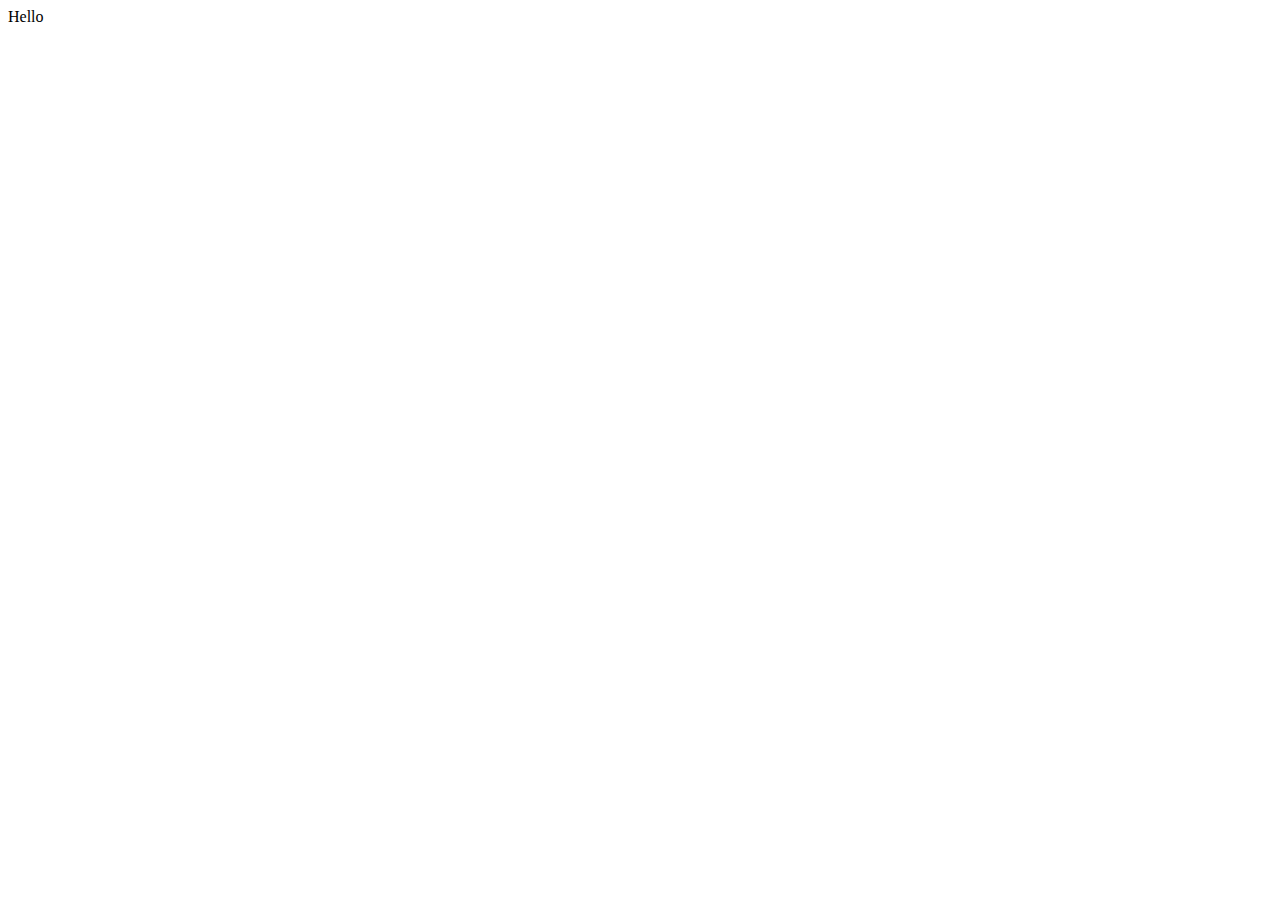
==== Calender In VanillaJS/index.html @ e3603c06 "Iitial commit" ====
<!DOCTYPE html>
<html lang="en">
  <head>
    <meta charset="UTF-8" />
    <meta name="viewport" content="width=device-width, initial-scale=1.0" />
    <title>Calender In JS</title>
    <link rel="stylesheet" href="style.css" />
  </head>
  <body>
    <div class="container">Hello</div>
    <script src="script.js"></script>
  </body>
</html>
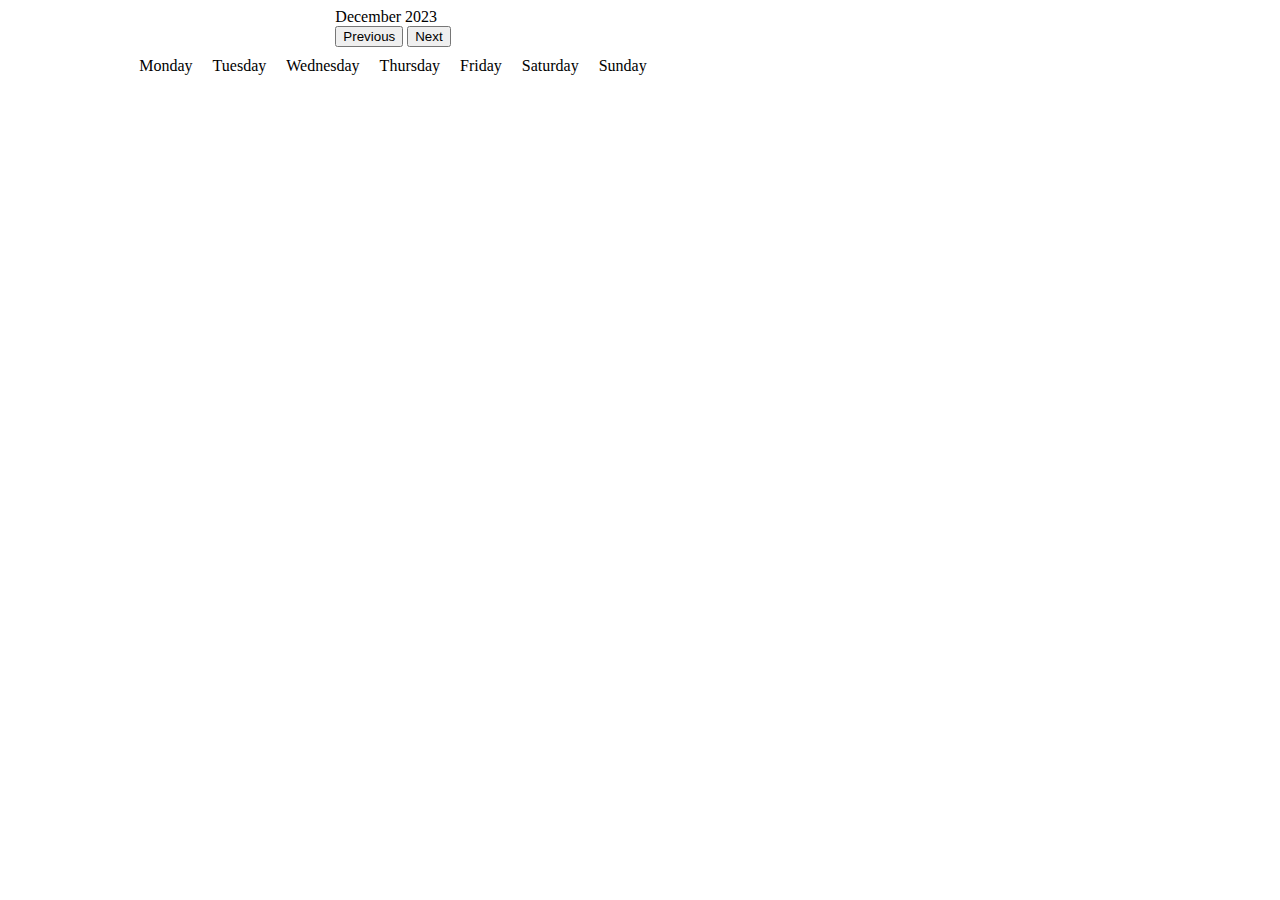
==== commit 3549d2b7: "Basic CSS" ====
--- a/Calender In VanillaJS/index.html
+++ b/Calender In VanillaJS/index.html
@@ -7,7 +7,24 @@
     <link rel="stylesheet" href="style.css" />
   </head>
   <body>
-    <div class="container">Hello</div>
+    <div class="container">
+      <div class="header">
+        <div class="year-month">December 2023</div>
+        <button class="previous">Previous</button>
+        <button class="next">Next</button>
+      </div>
+      <div class="weekdays">
+        <div class="day">Monday</div>
+        <div class="day">Tuesday</div>
+        <div class="day">Wednesday</div>
+        <div class="day">Thursday</div>
+        <div class="day">Friday</div>
+        <div class="day">Saturday</div>
+        <div class="day">Sunday</div>
+      </div>
+      <div class="calender"></div>
+    </div>
+
     <script src="script.js"></script>
   </body>
 </html>
--- a/Calender In VanillaJS/style.css
+++ b/Calender In VanillaJS/style.css
@@ -0,0 +1,13 @@
+.container {
+  display: flex;
+  flex-direction: column;
+  justify-content: center;
+  align-items: center;
+  width: 770px;
+}
+.weekdays {
+  display: flex;
+}
+.day {
+  margin: 10px;
+}
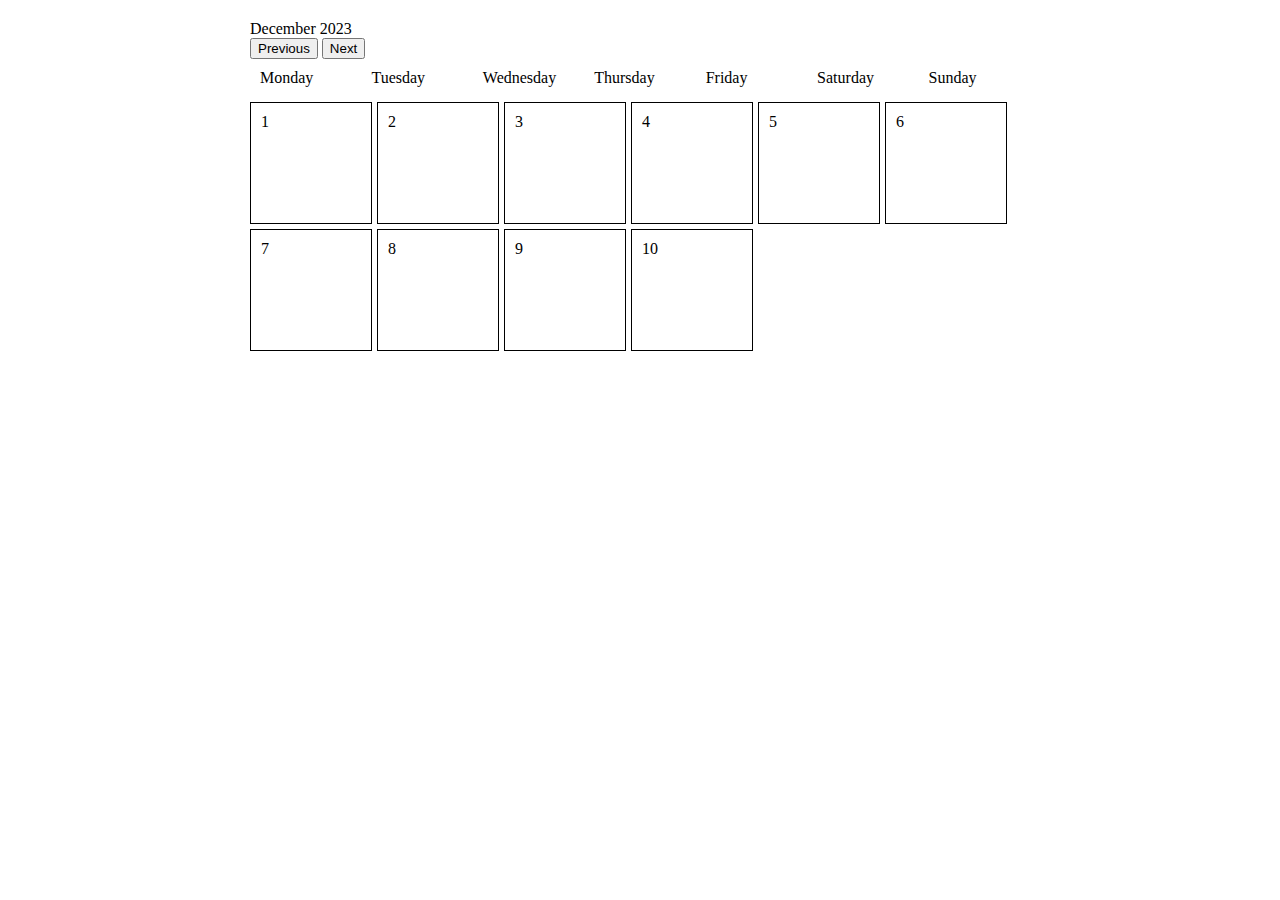
==== commit 73f42b25: "Calender div" ====
--- a/Calender In VanillaJS/index.html
+++ b/Calender In VanillaJS/index.html
@@ -14,15 +14,26 @@
         <button class="next">Next</button>
       </div>
       <div class="weekdays">
-        <div class="day">Monday</div>
-        <div class="day">Tuesday</div>
-        <div class="day">Wednesday</div>
-        <div class="day">Thursday</div>
-        <div class="day">Friday</div>
-        <div class="day">Saturday</div>
-        <div class="day">Sunday</div>
+        <div>Monday</div>
+        <div>Tuesday</div>
+        <div>Wednesday</div>
+        <div>Thursday</div>
+        <div>Friday</div>
+        <div>Saturday</div>
+        <div>Sunday</div>
       </div>
-      <div class="calender"></div>
+      <div class="calender">
+        <div class="day">1</div>
+        <div class="day">2</div>
+        <div class="day">3</div>
+        <div class="day">4</div>
+        <div class="day">5</div>
+        <div class="day">6</div>
+        <div class="day">7</div>
+        <div class="day">8</div>
+        <div class="day">9</div>
+        <div class="day">10</div>
+      </div>
     </div>
 
     <script src="script.js"></script>
--- a/Calender In VanillaJS/style.css
+++ b/Calender In VanillaJS/style.css
@@ -1,13 +1,36 @@
+body {
+  display: flex;
+  /* flex-direction: column; */
+  justify-content: center;
+  /* align-items: center; */
+  /* max-height: 100vh; */
+  margin: 20px;
+}
+
 .container {
+  width: 780px;
+}
+.weekdays {
+  width: 100%;
+  display: flex;
+}
+.weekdays div {
+  width: 100px;
+  padding: 10px;
+}
+.calender {
+  width: 100%;
+  display: flex;
+  flex-wrap: wrap;
+  margin: auto;
+}
+.day {
+  width: 100px;
+  height: 100px;
+  margin: 5px 5px 0 0;
+  padding: 10px;
+  border: 1px solid black;
   display: flex;
   flex-direction: column;
-  justify-content: center;
-  align-items: center;
-  width: 770px;
+  justify-content: space-between;
 }
-.weekdays {
-  display: flex;
-}
-.day {
-  margin: 10px;
-}
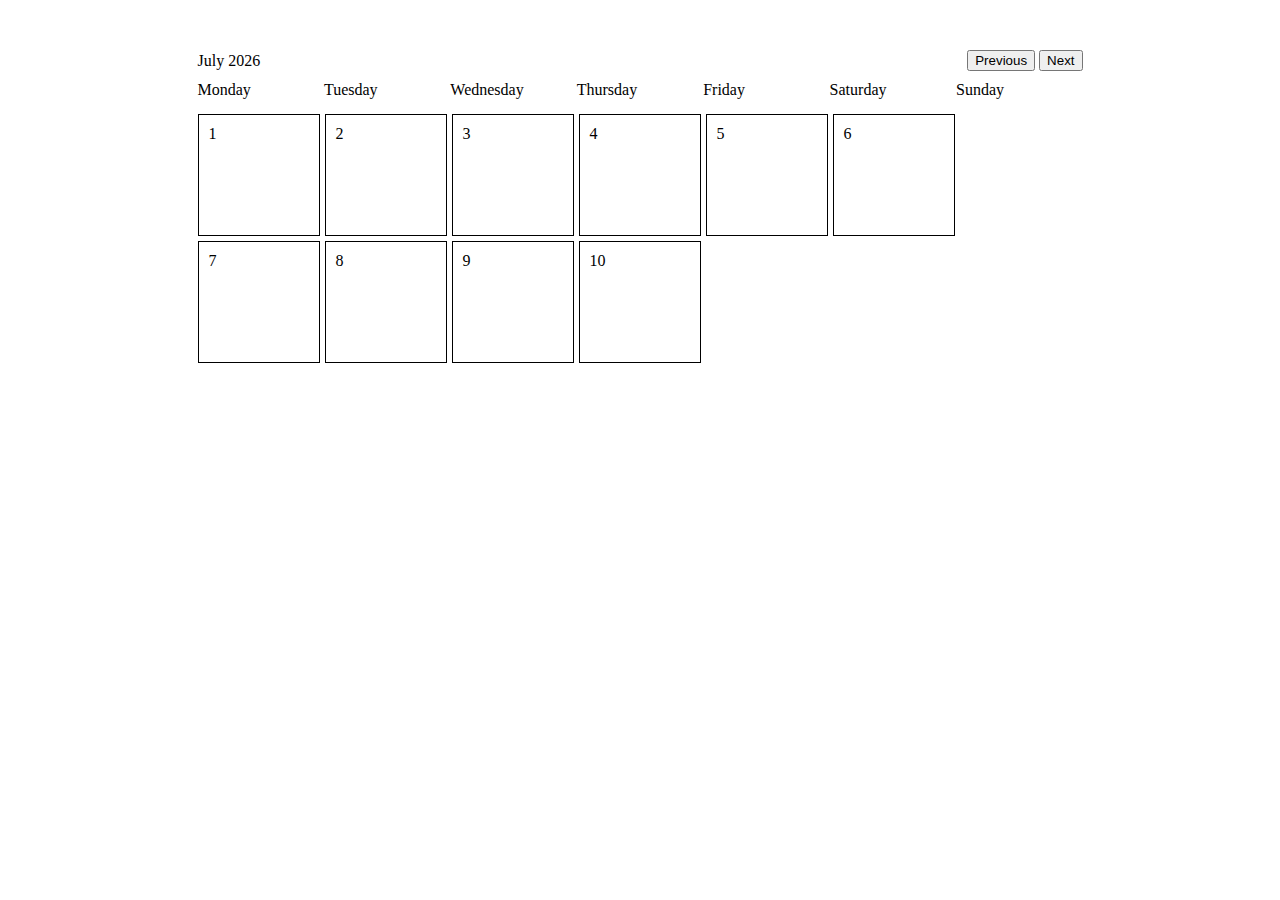
==== commit f88bea23: "Added logic for the prev & next btn click" ====
--- a/Calender In VanillaJS/index.html
+++ b/Calender In VanillaJS/index.html
@@ -9,9 +9,11 @@
   <body>
     <div class="container">
       <div class="header">
-        <div class="year-month">December 2023</div>
-        <button class="previous">Previous</button>
-        <button class="next">Next</button>
+        <div class="year-month"></div>
+        <div class="btn">
+          <button class="previous">Previous</button>
+          <button class="next">Next</button>
+        </div>
       </div>
       <div class="weekdays">
         <div>Monday</div>
--- a/Calender In VanillaJS/style.css
+++ b/Calender In VanillaJS/style.css
@@ -8,15 +8,17 @@
 }
 
 .container {
-  width: 780px;
+  width: 885px;
+  margin-top: 30px;
 }
 .weekdays {
   width: 100%;
   display: flex;
 }
 .weekdays div {
-  width: 100px;
-  padding: 10px;
+  width: 110px;
+  padding: 10px 10px 10px 0;
+  margin-right: 7px;
 }
 .calender {
   width: 100%;
@@ -34,3 +36,8 @@
   flex-direction: column;
   justify-content: space-between;
 }
+.header {
+  display: flex;
+  align-items: center;
+  justify-content: space-between;
+}
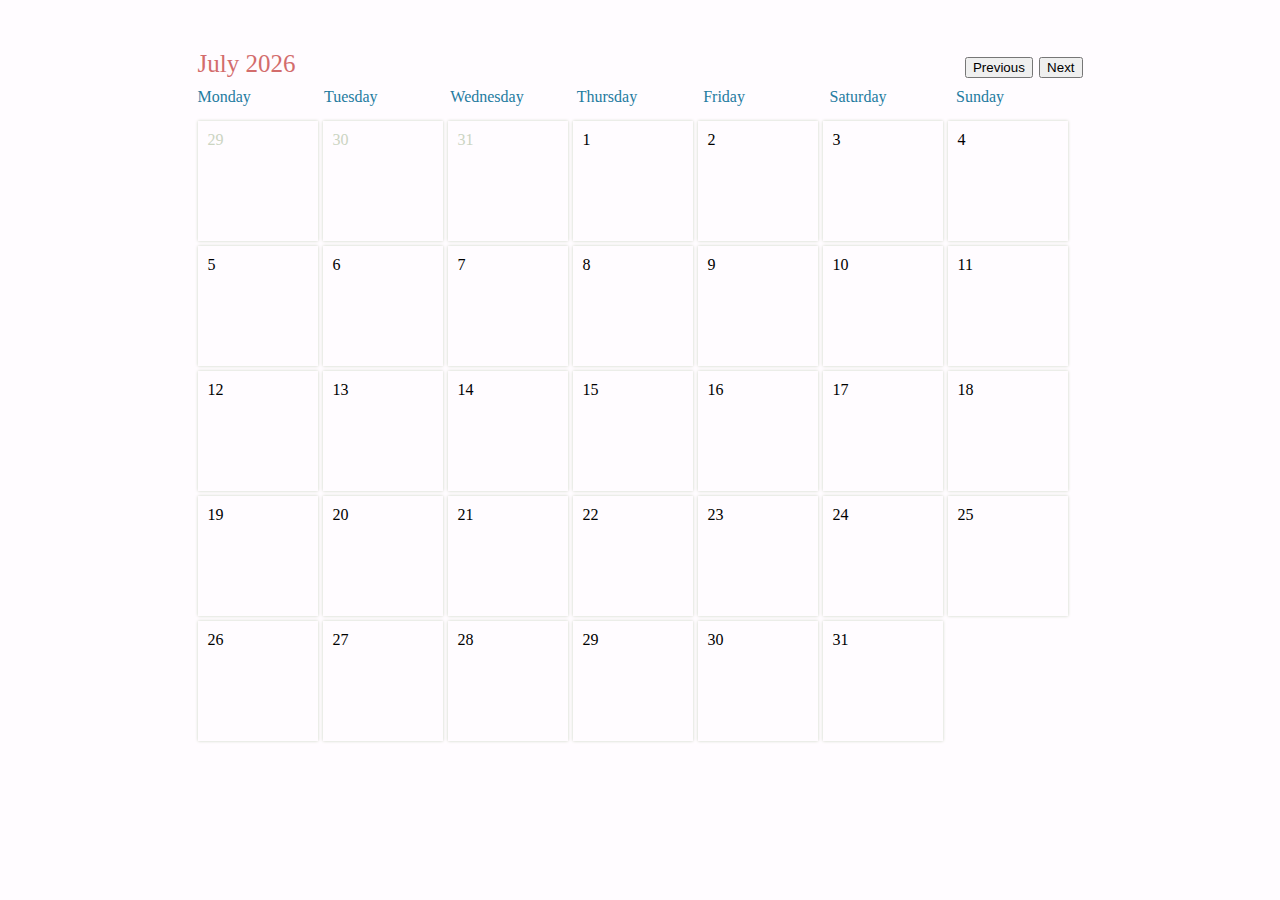
==== commit ea5dbe2d: "Added the days colums and padding days" ====
--- a/Calender In VanillaJS/index.html
+++ b/Calender In VanillaJS/index.html
@@ -24,18 +24,7 @@
         <div>Saturday</div>
         <div>Sunday</div>
       </div>
-      <div class="calender">
-        <div class="day">1</div>
-        <div class="day">2</div>
-        <div class="day">3</div>
-        <div class="day">4</div>
-        <div class="day">5</div>
-        <div class="day">6</div>
-        <div class="day">7</div>
-        <div class="day">8</div>
-        <div class="day">9</div>
-        <div class="day">10</div>
-      </div>
+      <div class="calender"></div>
     </div>
 
     <script src="script.js"></script>
--- a/Calender In VanillaJS/style.css
+++ b/Calender In VanillaJS/style.css
@@ -5,6 +5,7 @@
   /* align-items: center; */
   /* max-height: 100vh; */
   margin: 20px;
+  background-color: #fffcff;
 }
 
 .container {
@@ -14,6 +15,7 @@
 .weekdays {
   width: 100%;
   display: flex;
+  color: #247ba0;
 }
 .weekdays div {
   width: 110px;
@@ -31,13 +33,25 @@
   height: 100px;
   margin: 5px 5px 0 0;
   padding: 10px;
-  border: 1px solid black;
+  /* border: 1px solid #cbd4c2; */
+  box-shadow: 0px 0px 3px #cbd4c2;
   display: flex;
   flex-direction: column;
   justify-content: space-between;
+  background-color: #fffcff;
 }
 .header {
   display: flex;
   align-items: center;
   justify-content: space-between;
+  color: #d36c6c;
+  font-size: 25px;
 }
+.padding {
+  /* display: none; */
+  cursor: default !important;
+  background-color: #fffcff !important;
+  border: none !important;
+  color: #cbd4c2;
+  /* margin: 3px; */
+}
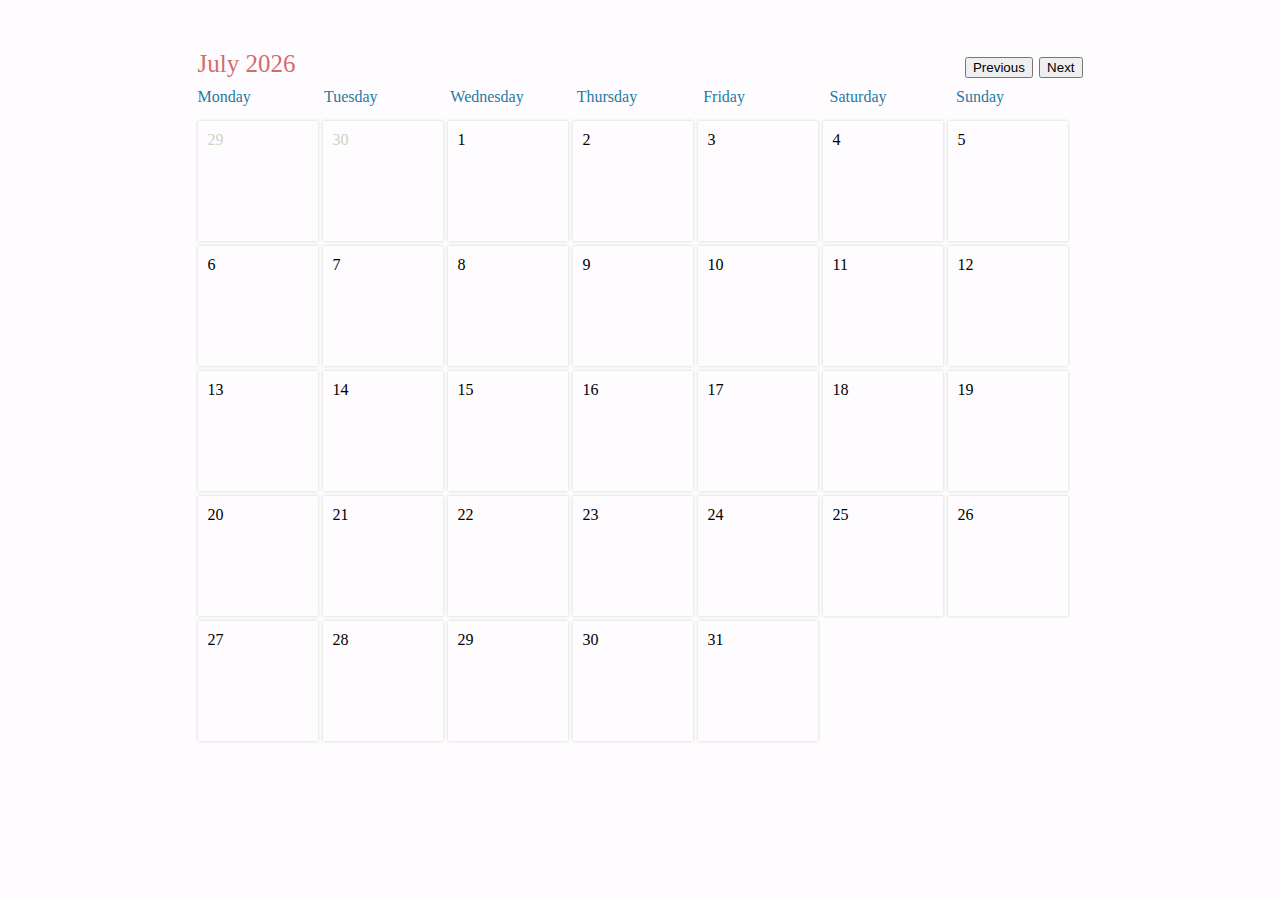
==== commit 6d0833b5: "Added modal and backdrop & fixed padding days" ====
--- a/Calender In VanillaJS/index.html
+++ b/Calender In VanillaJS/index.html
@@ -26,6 +26,17 @@
       </div>
       <div class="calender"></div>
     </div>
+    <div class="eventModal">
+      <h2>Event Input</h2>
+      <input
+        type="text"
+        class="eventTitleInput"
+        placeholder="Enter the event"
+      />
+      <button>Cancel</button>
+      <button>Save</button>
+    </div>
+    <div class="modalBackground"></div>
 
     <script src="script.js"></script>
   </body>
--- a/Calender In VanillaJS/style.css
+++ b/Calender In VanillaJS/style.css
@@ -55,3 +55,29 @@
   color: #cbd4c2;
   /* margin: 3px; */
 }
+.eventModal {
+  /* display: ; */
+  background-color: rgb(10, 150, 205);
+  width: max-content;
+  height: 100px;
+  border-radius: 10px;
+  padding: 0 15px 15px 15px;
+  position: absolute;
+  top: 50%;
+  left: 50%;
+  transform: translate(-50%, 50%);
+  z-index: 100;
+  display: none;
+}
+.modalBackground {
+  background-color: #dbe0d7;
+  display: none;
+  top: 0px;
+  left: 0px;
+  /* z-index: 10; */
+  width: 98vw;
+  height: 150vh;
+  position: absolute;
+  z-index: 50;
+  opacity: 0.5;
+}
